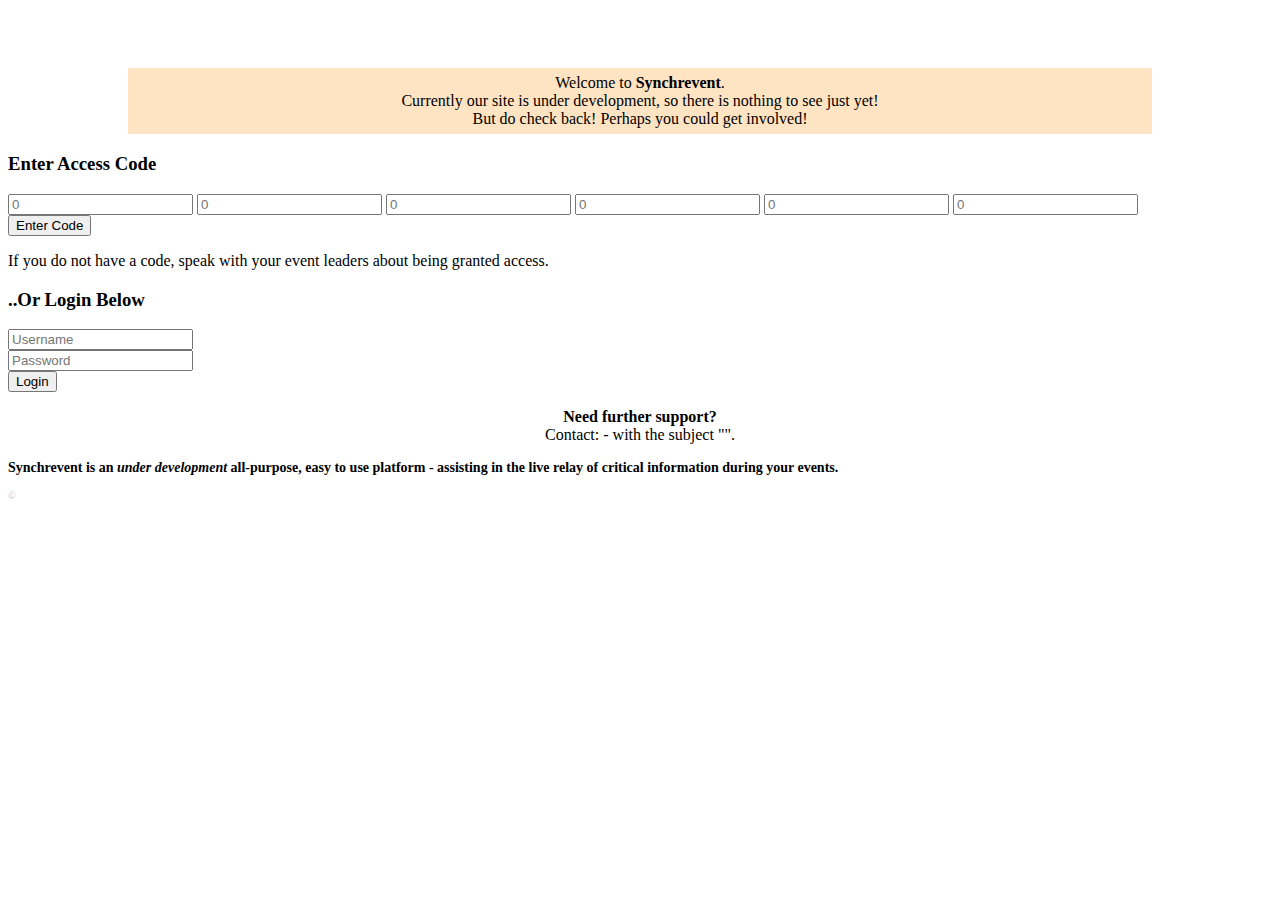
==== index.html @ 820f16b5 "Add files via upload" ====
<!DOCTYPE html>

<html land="en">

<head>

    <meta charset="UTF-8">
    <meta name="viewport" content="width=device-width, initial-scale=1.0">
    <title>Synchrevent</title>
    <link rel="icon" type="image/png" size="16x16" href="favicon.ico.png" />

    <link rel="stylesheet" href="styles/global.css">
    <link rel="stylesheet" href="styles/index.css">

    <script src="scripts/index.js"></script>

</head>

<body>
<div id="bodyBG">

    <div id="header">
        <h2 id="stateTagTemp"> <span id="tempStateTag"></span><br><span id="tempStateVer"></span></h2>
        <h1 id="siteTitle"></h1>
        <p id="siteQuote"></p>
    </div>



<div id="temporaryContent">
    <p class="shadow1in" style="text-align: center; background-color: bisque; padding: 6px; margin: 0 auto; margin-top: 15px; width: 80%;">
        Welcome to <b>Synchrevent</b>.<br />
        Currently our site is under development, so there is nothing to see just yet!<br />
        But do check back! Perhaps you could get involved!
    </p>
</div>





    <div id="loginCodeContainer" class="shadow3in">

        <h3>Enter Access Code</h3>

            <div id="loginCodeForm" class="shadow1">
                <input type="text" class="loginCodeInputs" id="LCI1" minlength="1" maxlength="1" placeholder="0">
                <input type="text" class="loginCodeInputs" id="LCI2" minlength="1" maxlength="1" placeholder="0">
                <input type="text" class="loginCodeInputs" id="LCI3" minlength="1" maxlength="1" placeholder="0">
                <input type="text" class="loginCodeInputs" id="LCI4" minlength="1" maxlength="1" placeholder="0">
                <input type="text" class="loginCodeInputs" id="LCI5" minlength="1" maxlength="1" placeholder="0">
                <input type="text" class="loginCodeInputs" id="LCI6" minlength="1" maxlength="1" placeholder="0">
                

            </div>

                <div id="errorPopup" style="margin-left:-10px;" hidden>
                    <p id="errorMsg"></p>
                </div>

        <button type="button" onclick="submitEntryCode()" class="button shadow1in" id="loginCodeSubmit">Enter Code</button>
        <p>If you do not have a code, speak with your event leaders about being granted access.</p>

    </div>


    <div id="loginAccountContainer" class="shadow3in">

        <h3>..Or Login Below</h3>

        <p id="accountLoginErrorPopup" class="shadow3in" hidden>!!! Error Logging In !!!</p>

        <input id="loginUsernameInput" class="accountInputs shadow1" type="text" placeholder="Username"> <br />
        <input id="loginPasswordInput" class="accountInputs shadow1" type="password" placeholder="Password"> <br />
        <button id="loginAccountSubmit" class="button shadow1in" type="button" onclick="submitAccountDetails()" >Login</button>

    </div>
        <script>entryCodeResetter()</script>

    <p style="text-align: center;"><b>Need further support?</b> <br> Contact: <b><span style="color:darkblue" id="adminContactAdd"></span></b> - with the subject "<b><span id="emailSubjectLine"></span></b>".</p>
    

    <div id="footerSpace"></div>
    <div id="footer">
        <p style="font-weight: bold;font-size:14px;"><span class="darkorange">Synchrevent</span> is an <i>under development</i> all-purpose, easy to use platform - assisting in the live relay of critical information during your events.</p>
        <p style="font-size:10px;color:lightgrey;"><b><span id="CRsiteTitle"></span> ©<span id="CRYear"></span></b></p>
            <script src="scripts/tempDev.js"></script>
            <script src="scripts/global.js"></script>
                <script>contactInfo()</script>
    </div>

</div>
</body>

</html>
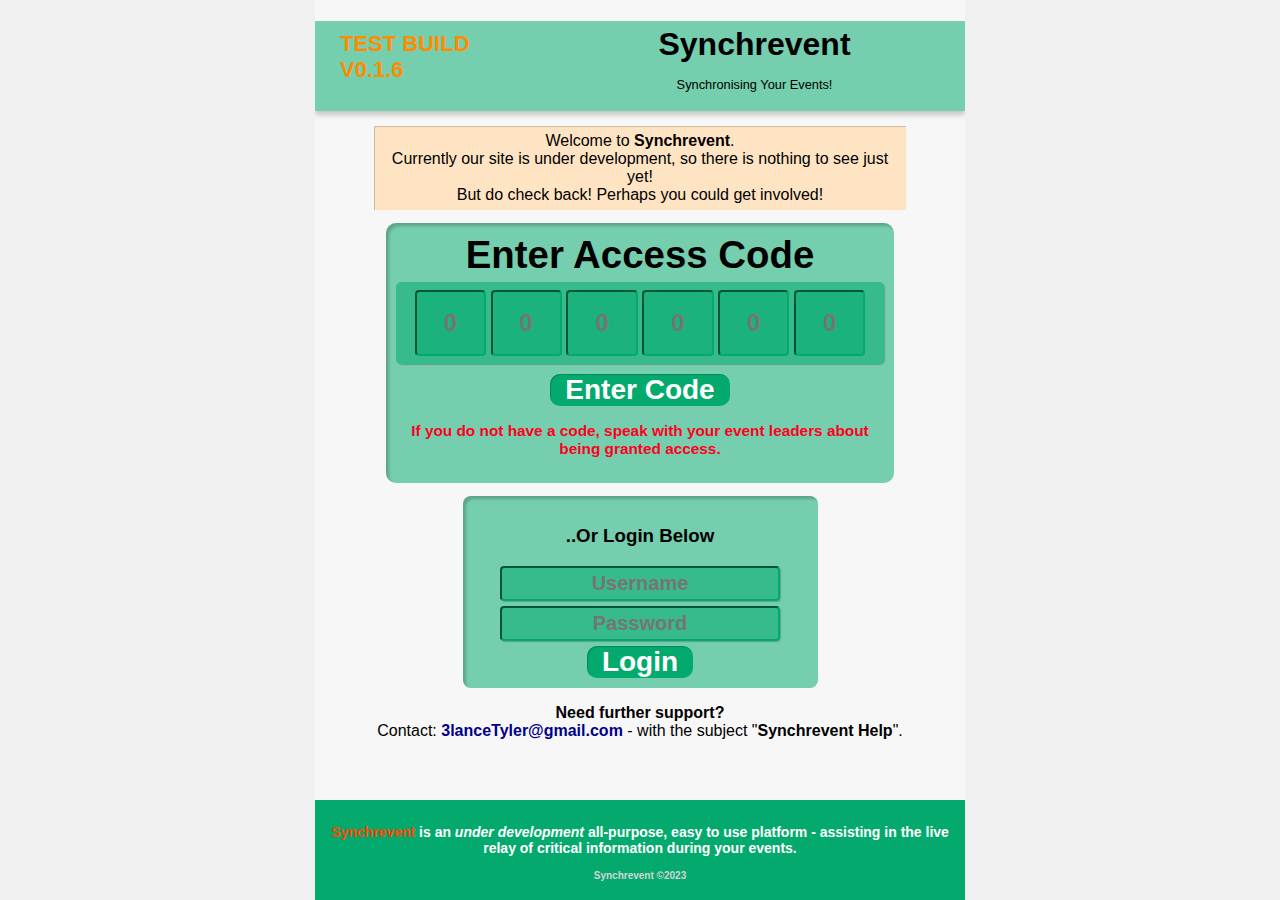
==== commit c05fe2b2: "Add files via upload" ====
--- a/index.html
+++ b/index.html
@@ -18,6 +18,20 @@
 
 <body>
 <div id="bodyBG">
+
+    <div id="maintenanceModeContainer">
+        <div>
+        <h1 id="maintenanceTitle"></h1>
+        <h2 id="maintenanceSubtitle"></h2>
+        <h4 id="maintenanceLittletittle"></h4>
+        </div>
+    </div>
+
+
+<div id="bodyContent">
+
+
+
 
     <div id="header">
         <h2 id="stateTagTemp"> <span id="tempStateTag"></span><br><span id="tempStateVer"></span></h2>
@@ -90,6 +104,7 @@
     </div>
 
 </div>
+</div>
 </body>
 
 </html>--- a/styles/global.css
+++ b/styles/global.css
@@ -0,0 +1,268 @@
+#stateTagTemp {
+    color:darkorange;
+    font-weight:bold;
+    font-size: 22px;
+}
+
+#errorPopup {
+    width: 100%;
+    padding: 3px 10px;
+    background-color: red;
+    margin: 10px 0px;
+}
+
+#errorMsg {
+    text-align: center;
+    color: white!important;
+    font-weight: bold;
+    font-size: 2.25vh!important;
+}
+
+.red {
+    color: red;
+}
+
+.darkred {
+    color: darkred;
+}
+
+.green {
+    color: green;
+}
+
+.darkgreen {
+    color: darkgreen;
+}
+
+.orange {
+    color: darkorange;
+}
+
+.darkorange {
+    color: orangered;
+}
+
+.bold {
+    font-weight: bold;
+}
+
+.spacer5 {
+    margin-bottom: 5px;
+}
+
+.spacer, .spacer10 {
+    margin-bottom: 10px;
+}
+
+.spacer15 {
+    margin-bottom: 15px;
+}
+
+.spacer20 {
+    margin-bottom: 20px;
+}
+
+.shadow5 {
+    box-shadow: 5px 5px 5px 0 rgba(0, 0, 0, 0.2);
+}
+
+.shadow3 {
+    box-shadow: 3px 3px 3px 0 rgba(0, 0, 0, 0.2);
+}
+
+.shadow1 {
+    box-shadow: 1px 1px 1px 0 rgba(0, 0, 0, 0.2);
+}
+
+.shadow5in {
+    box-shadow: 5px 5px 5px 0 rgba(0, 0, 0, 0.2) inset;
+}
+
+.shadow3in {
+    box-shadow: 3px 3px 3px 0 rgba(0, 0, 0, 0.2) inset;
+}
+
+.shadow1in {
+    box-shadow: 1px 1px 1px 0 rgba(0, 0, 0, 0.2) inset;
+}
+
+
+
+body {
+    max-width: 650px;
+    background-color: #f0f0f0;
+    margin: 0 auto;
+    font-family: Arial, sans-serif;
+}
+
+#bodyBG {
+    background-color: #f7f7f7;
+    height: 100vh;
+    overflow-x: hidden;
+}
+
+/* SPECIFIC WORDPRESS OVERRIDE FOR div MARGINS */
+:where(.wp-site-blocks) > * {
+    margin-block-start: 0rem!important;
+}
+
+/* REMOVING ARROWS FROM NUMERIC INPUT TYPE */
+input::-webkit-outer-spin-button,
+input::-webkit-inner-spin-button {
+  -webkit-appearance: none;
+  margin: 0;
+}
+
+#header {
+    display: grid;
+    grid-template-areas: 'beta . title title title title'
+    'beta . quote quote quote quote';
+    background-color: #04AA6D88;
+    padding: 5px 20px;
+    height: 80px;
+    box-shadow: 0px 4px 5px 0 rgba(0, 0, 0, 0.2);
+}
+
+#header p {
+    grid-area: quote;
+    margin: 0 auto;
+    font-size: 0.8em;
+}
+
+#header h1 {
+    grid-area: title;
+    margin: 0 auto;
+}
+
+#header h2 {
+    grid-area: beta;
+    margin: auto auto;
+    margin-left: 5px!important;
+    margin-top: 5px!important;
+}
+
+h1 {
+    text-align: center;
+    margin-top: 0;
+}
+
+#eventName {
+    text-align: center;
+    margin: 5px 0px;
+    font-size: 30px;
+    color: darkblue;
+}
+
+.button {
+    width: auto;
+    height: 2vw;
+    margin: 0 1%;
+    padding: 0px 15px;
+    border-radius: 10px;
+    text-align: center;
+    transition-duration: 0.5s;
+    text-decoration: none;
+    vertical-align: middle;
+    background-color: #04AA6D;
+    border: none;
+    color: #fff;
+    cursor: pointer;
+}
+
+.inputTextBox {
+    margin: 0px;
+}
+
+#footerSpace {
+    height: 85px;
+}
+
+#footer {
+    position: fixed;
+    bottom: 0px;
+    max-width: 630px;
+    padding: 10px;
+    background-color: #04AA6D;
+    color: #fff;
+    text-align: center;
+    height: 80px;
+}
+
+
+
+button:disabled,
+button[disabled] {
+    border: 1px solid #999999;
+    background-color: #cccccc;
+    color: #666666;
+}
+
+
+
+
+
+
+
+
+/* The switch - the box around the slider */
+.switch {
+    position: relative;
+    display: inline-block;
+    width: 60px;
+    height: 34px;
+  }
+  
+  /* Hide default HTML checkbox */
+  .switch input {
+    opacity: 0;
+    width: 0;
+    height: 0;
+  }
+  
+  /* The slider */
+  .slider {
+    position: absolute;
+    cursor: pointer;
+    top: 0;
+    left: 0;
+    right: 0;
+    bottom: 0;
+    background-color: #ccc;
+    -webkit-transition: .4s;
+    transition: .4s;
+  }
+  
+  .slider:before {
+    position: absolute;
+    content: "";
+    height: 26px;
+    width: 26px;
+    left: 4px;
+    bottom: 4px;
+    background-color: white;
+    -webkit-transition: .4s;
+    transition: .4s;
+  }
+  
+  input:checked + .slider {
+    background-color: #2196F3;
+  }
+  
+  input:focus + .slider {
+    box-shadow: 0 0 1px #2196F3;
+  }
+  
+  input:checked + .slider:before {
+    -webkit-transform: translateX(26px);
+    -ms-transform: translateX(26px);
+    transform: translateX(26px);
+  }
+  
+  /* Rounded sliders */
+  .slider.round {
+    border-radius: 34px;
+  }
+  
+  .slider.round:before {
+    border-radius: 50%;
+  }--- a/styles/index.css
+++ b/styles/index.css
@@ -0,0 +1,88 @@
+#loginCodeContainer {
+    width: 75%;
+    margin: 0 auto;
+    margin-top: 2%;
+    text-align: center;
+    background-color: #04AA6D88;
+    padding: 10px;
+    border-radius: 10px;
+}
+
+#loginCodeContainer h3 {
+    font-size: 3vw;
+    padding: 0;
+    margin: 0;
+    margin-bottom: 5px;
+}
+
+#loginCodeForm {
+    padding: 3px 0px;
+    background-color: #04AA6D88;
+    border-radius: 5px;
+}
+
+.loginCodeInputs {
+    width: 13%;
+    text-align: center;
+    background-color: #04AA6D88;
+    margin: 5px auto;
+    line-height: 60px;
+    font-size: 24px;
+    font-weight: bold;
+    color: #fff;
+    border-color: #04AA6Dff;
+    border-radius: 4px;
+}
+
+#loginCodeSubmit {
+    margin-top: 10px;
+}
+
+#loginCodeContainer p {
+    font-size: 1.2vw;
+    font-weight: bold;
+    color: #F02;
+}
+
+
+
+#loginAccountContainer {
+    width: 50%;
+    margin: 0 auto;
+    margin-top: 2%;
+    text-align: center;
+    background-color: #04AA6D88;
+    padding: 10px 15px;
+    border-radius: 8px;
+}
+
+
+.accountInputs {
+    background-color: #04AA6D88;
+    border-color: #04AA6Dff;
+    color: #fff;
+    font-weight: bold;
+    font-size: 20px;
+    padding: 4px;
+    margin-bottom: 5px;
+    border-radius: 4px;
+    text-align: center;
+}
+
+#accountLoginErrorPopup {
+    background-color: red;
+    padding: 4px;
+    border-radius: 4px;
+    font-weight: bold;
+    color: #fff;
+    margin: 3% 7%;
+}
+
+
+
+
+.button {
+    font-size: 28px;
+    height: auto;
+    font-weight: bold;
+}